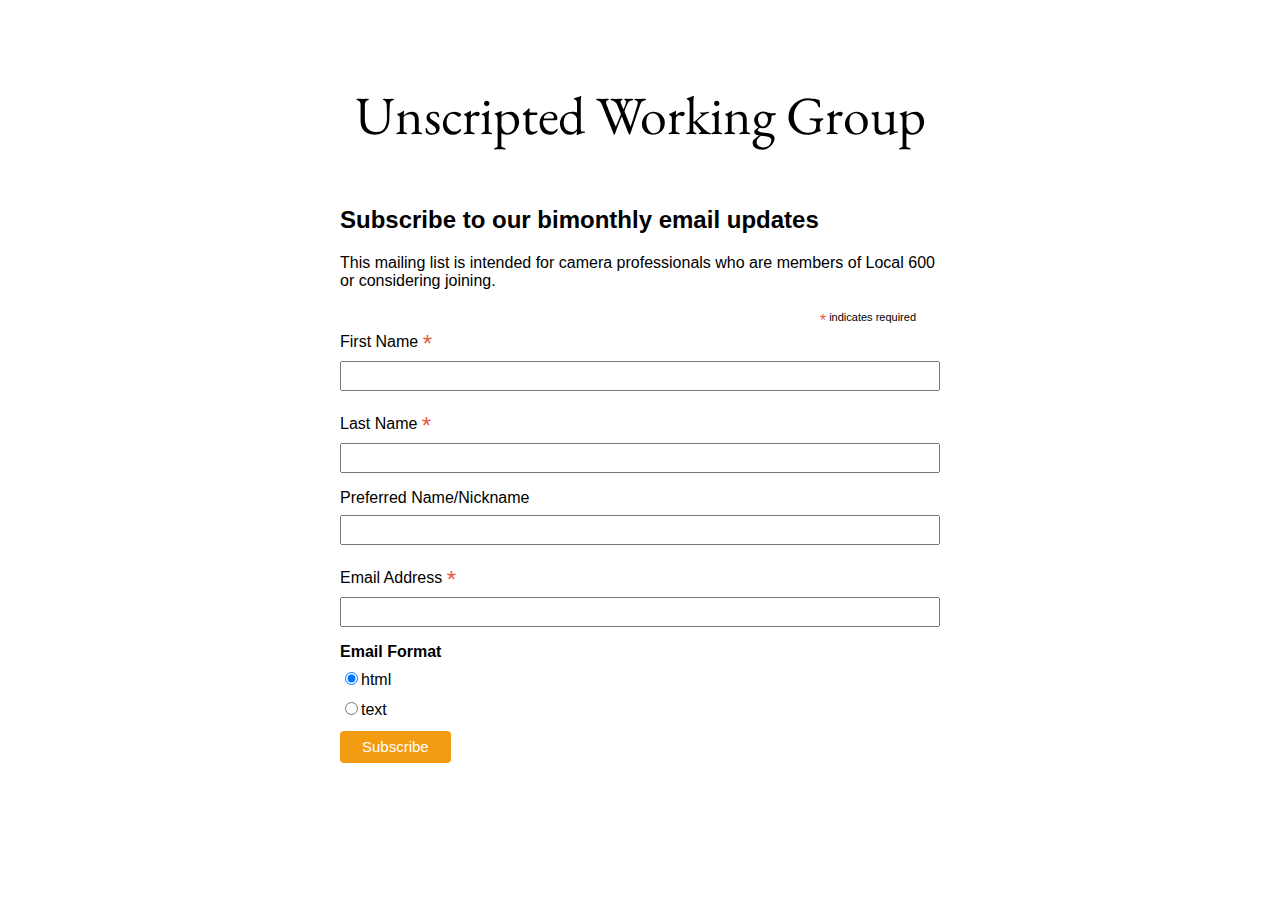
==== mc.html @ 700e3e74 "Delete commented-out code, add header info to mc.html" ====
<html lang="en">
<head>
	<link href="https://fonts.googleapis.com/css?family=EB+Garamond&display=swap" rel="stylesheet">
	<meta charset="utf-8">
    <meta http-equiv="X-UA-Compatible" content="IE=edge">
    <meta name="viewport" content="width=device-width, initial-scale=1">
    <title>Sign up for UWG Updates</title>

	<style>
		body{
			font-family: Arial, sans-serif;
		}
		.content {
			max-width: 600px;
			margin: auto;
		}

		label {
		    display: block;
		    margin-bottom: 0.5em;
		}

		.label-normal {
		    font-weight: normal;
		}

		.pattern {
		    color: #808080;
		    font-size: 0.8em;
		    font-weight: normal;
		}

		.supports-color .color,
		.supports-date .date,
		.supports-time .time,
		.supports-month .mont {
		    display: none;
		}

		input,
		select {
		    display: inline-block;
		    font-size: 1em;
		    margin-bottom: 1em;
		    padding: 0.25em 0.5em;
		    width: 100%;
		}

		[type="checkbox"],
		[type="radio"] {
		    margin-bottom: 0.5em;
		    width: auto;
		}

		#mc_embed_signup .button {clear:both; background-color: #F39C12; border: 0 none; border-radius:4px; transition: all 0.23s ease-in-out 0s; color: #FFFFFF; cursor: pointer; display: inline-block; font-size:15px; font-weight: normal; height: 32px; line-height: 32px; margin: 0 5px 10px 0; padding: 0 22px; text-align: center; text-decoration: none; vertical-align: top; white-space: nowrap; width: auto;}
		#mc_embed_signup .button:hover {background-color:#9c6107;}

		#mc_embed_signup .indicates-required {text-align:right; font-size:11px; margin-right:4%;}
		#mc_embed_signup .asterisk {color:#e85c41; font-size:150%; font-weight:normal; position:relative; top:5px;}
		#mc_embed_signup .mc-field-group.input-group ul {margin:0; padding:5px 0; list-style:none;}
		#mc_embed_signup .mc-field-group.input-group ul li {display:block; padding:3px 0; margin:0;}
		#mc_embed_signup .mc-field-group.input-group label {display:inline;}
		#mc_embed_signup .mc-field-group.input-group input {display:inline; width:auto; border:none;}

	</style>
</head>
<body>
	<div class="content">
		<br><br><br><br>
		<div align="center" style="font-family: 'EB Garamond', Georgia, serif;font-size: 54px">Unscripted Working Group</div>
		<br><br>
	</div>
	<div class="content">
	<!-- Begin Mailchimp Signup Form -->

	<div id="mc_embed_signup">
	<form action="https://github.us3.list-manage.com/subscribe/post?u=acb162a4facb0f0cc2ccb4158&amp;id=796cf27934" method="post" id="mc-embedded-subscribe-form" name="mc-embedded-subscribe-form" class="validate" target="_blank" novalidate>
	    <div id="mc_embed_signup_scroll">
		<h2>Subscribe to our bimonthly email updates</h2>
		<p>This mailing list is intended for camera professionals who are members of Local 600 or considering joining.</p>
	<div class="indicates-required"><span class="asterisk">*</span> indicates required</div>
	<div class="mc-field-group">
		<label for="mce-FNAME">First Name  <span class="asterisk">*</span>
	</label>
		<input type="text" value="" name="FNAME" class="required" id="mce-FNAME">
	</div>
	<div class="mc-field-group">
		<label for="mce-LNAME">Last Name  <span class="asterisk">*</span>
	</label>
		<input type="text" value="" name="LNAME" class="required" id="mce-LNAME">
	</div>
	<div class="mc-field-group">
		<label for="mce-PNAME">Preferred Name/Nickname </label>
		<input type="text" value="" name="PNAME" class="" id="mce-PNAME">
	</div>
	<div class="mc-field-group">
		<label for="mce-EMAIL">Email Address  <span class="asterisk">*</span>
	</label>
		<input type="email" value="" name="EMAIL" class="required email" id="mce-EMAIL">
	</div>
	<div class="mc-field-group input-group">
	    <strong>Email Format </strong>
	    <ul><li><input type="radio" value="html" name="EMAILTYPE" id="mce-EMAILTYPE-0" checked><label for="mce-EMAILTYPE-0">html</label></li>
	<li><input type="radio" value="text" name="EMAILTYPE" id="mce-EMAILTYPE-1"><label for="mce-EMAILTYPE-1">text</label></li>
	</ul>
	</div>
		<div id="mce-responses" class="clear">
			<div class="response" id="mce-error-response" style="display:none"></div>
			<div class="response" id="mce-success-response" style="display:none"></div>
		</div>    <!-- real people should not fill this in and expect good things - do not remove this or risk form bot signups-->
	    <div style="position: absolute; left: -5000px;" aria-hidden="true"><input type="text" name="b_acb162a4facb0f0cc2ccb4158_796cf27934" tabindex="-1" value=""></div>
	    <div class="clear"><input type="submit" value="Subscribe" name="subscribe" id="mc-embedded-subscribe" class="button"></div>
	    </div>
	</form>
	</div>
	<script type='text/javascript' src='//s3.amazonaws.com/downloads.mailchimp.com/js/mc-validate.js'></script><script type='text/javascript'>(function($) {window.fnames = new Array(); window.ftypes = new Array();fnames[1]='FNAME';ftypes[1]='text';fnames[2]='LNAME';ftypes[2]='text';fnames[7]='PNAME';ftypes[7]='text';fnames[0]='EMAIL';ftypes[0]='email';fnames[6]='MNAME';ftypes[6]='text';fnames[3]='ADDRESS';ftypes[3]='address';fnames[4]='PHONE';ftypes[4]='phone';fnames[8]='RECID';ftypes[8]='text';}(jQuery));var $mcj = jQuery.noConflict(true);</script>
	<!--End mc_embed_signup-->
</div>
</body>

</html>
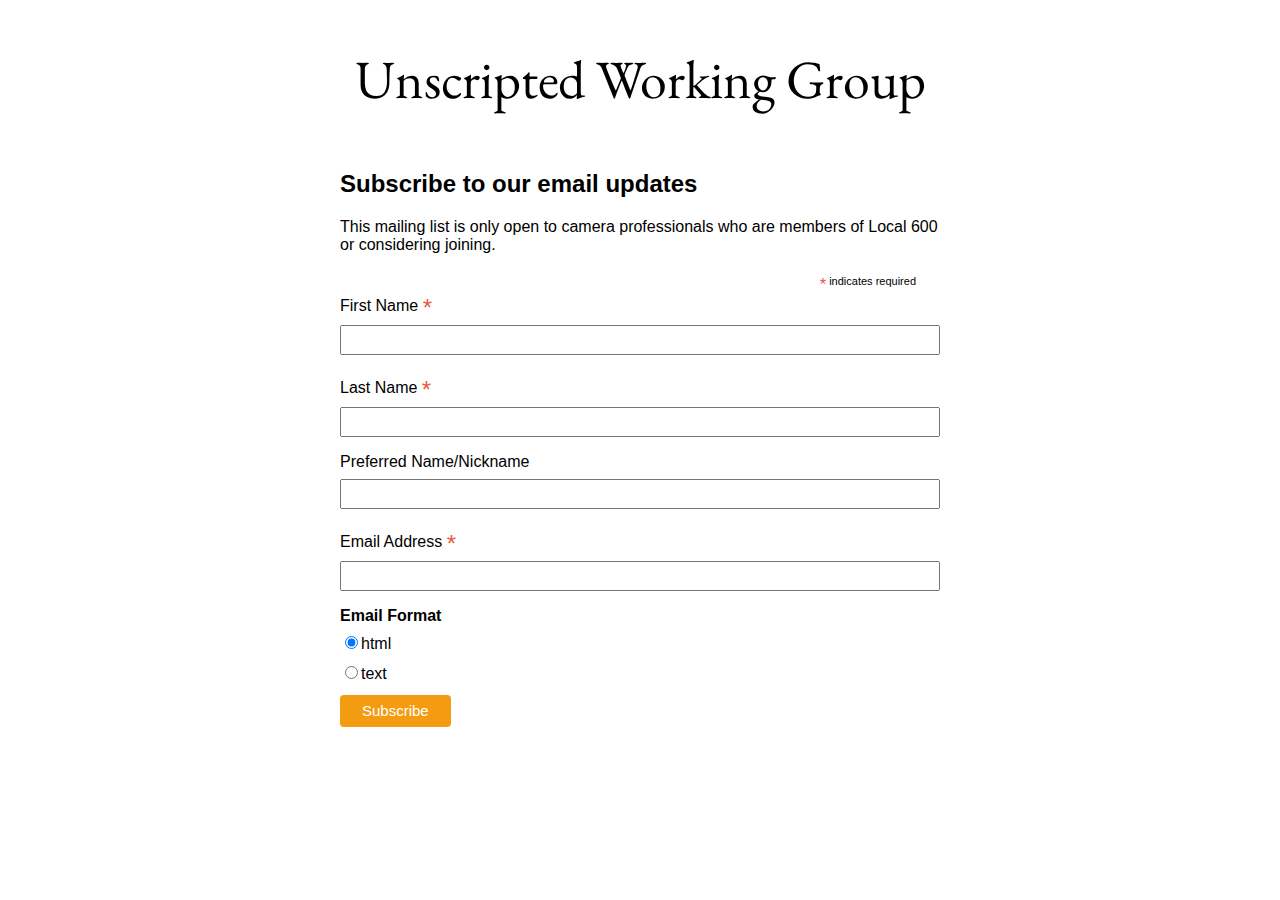
==== commit b3c3da1e: "Reduce brs at top from 4 to 2" ====
--- a/mc.html
+++ b/mc.html
@@ -4,7 +4,11 @@
 	<meta charset="utf-8">
     <meta http-equiv="X-UA-Compatible" content="IE=edge">
     <meta name="viewport" content="width=device-width, initial-scale=1">
-    <title>Sign up for UWG Updates</title>
+    <meta property="og:image" content="https://uwgroup.github.io/UWGsqlogo.jpg">
+    <meta property="og:url" content="https://uwgroup.github.io/mc.html">
+    <meta property="og:type" content="website">
+    <meta property="og:title" content="Sign up for updates from the Unscripted Working Group">
+    <title>Sign up for updates from the Unscripted Working Group</title>
 
 	<style>
 		body{
@@ -66,7 +70,7 @@
 </head>
 <body>
 	<div class="content">
-		<br><br><br><br>
+		<br><br>
 		<div align="center" style="font-family: 'EB Garamond', Georgia, serif;font-size: 54px">Unscripted Working Group</div>
 		<br><br>
 	</div>
@@ -76,8 +80,8 @@
 	<div id="mc_embed_signup">
 	<form action="https://github.us3.list-manage.com/subscribe/post?u=acb162a4facb0f0cc2ccb4158&amp;id=796cf27934" method="post" id="mc-embedded-subscribe-form" name="mc-embedded-subscribe-form" class="validate" target="_blank" novalidate>
 	    <div id="mc_embed_signup_scroll">
-		<h2>Subscribe to our bimonthly email updates</h2>
-		<p>This mailing list is intended for camera professionals who are members of Local 600 or considering joining.</p>
+		<h2>Subscribe to our email updates</h2>
+		<p>This mailing list is only open to camera professionals who are members of Local 600 or considering joining.</p>
 	<div class="indicates-required"><span class="asterisk">*</span> indicates required</div>
 	<div class="mc-field-group">
 		<label for="mce-FNAME">First Name  <span class="asterisk">*</span>
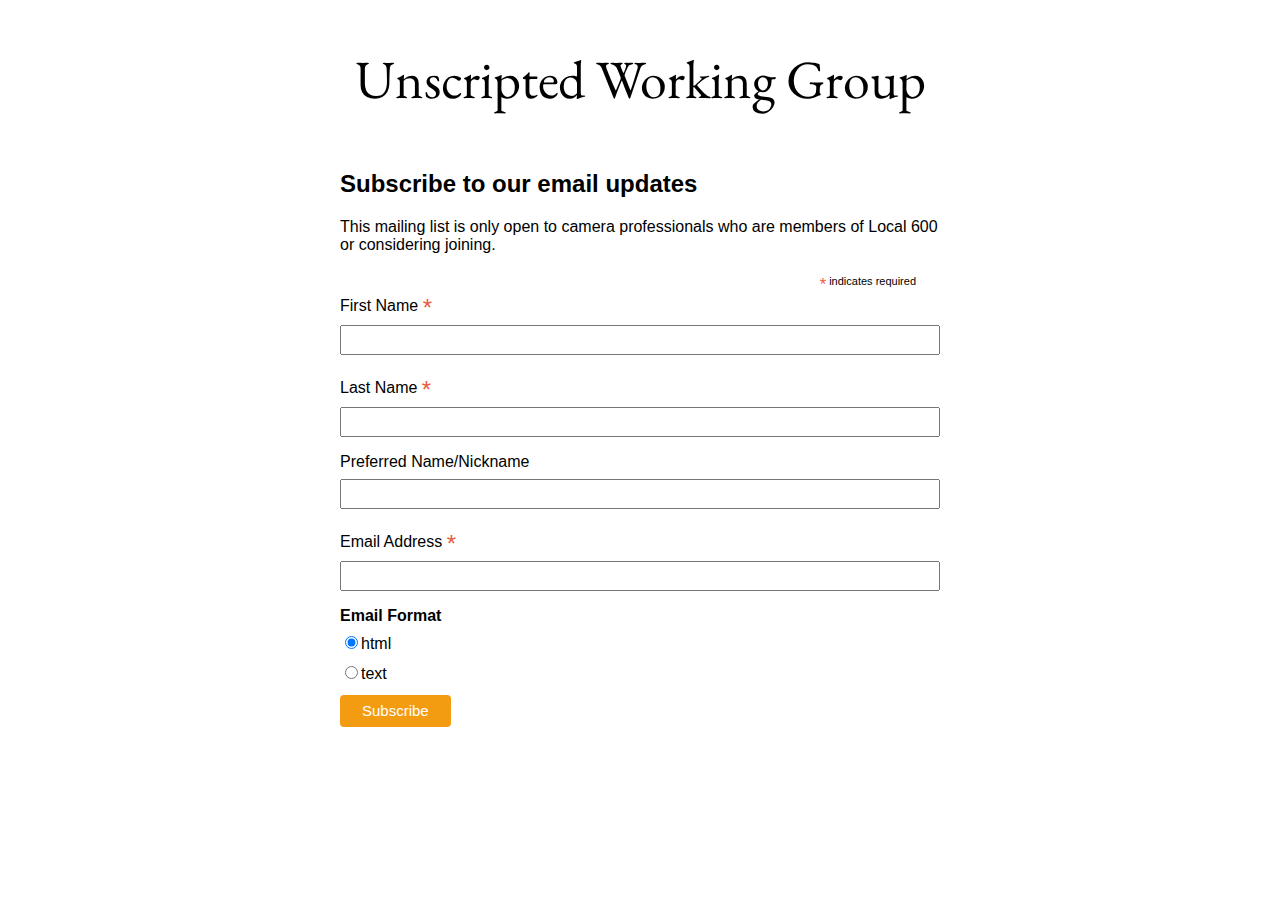
==== commit a381f50a: "Add noindex meta tags" ====
--- a/mc.html
+++ b/mc.html
@@ -8,6 +8,7 @@
     <meta property="og:url" content="https://uwgroup.github.io/mc.html">
     <meta property="og:type" content="website">
     <meta property="og:title" content="Sign up for updates from the Unscripted Working Group">
+    <meta name="robots" content="noindex" />
     <title>Sign up for updates from the Unscripted Working Group</title>
 
 	<style>
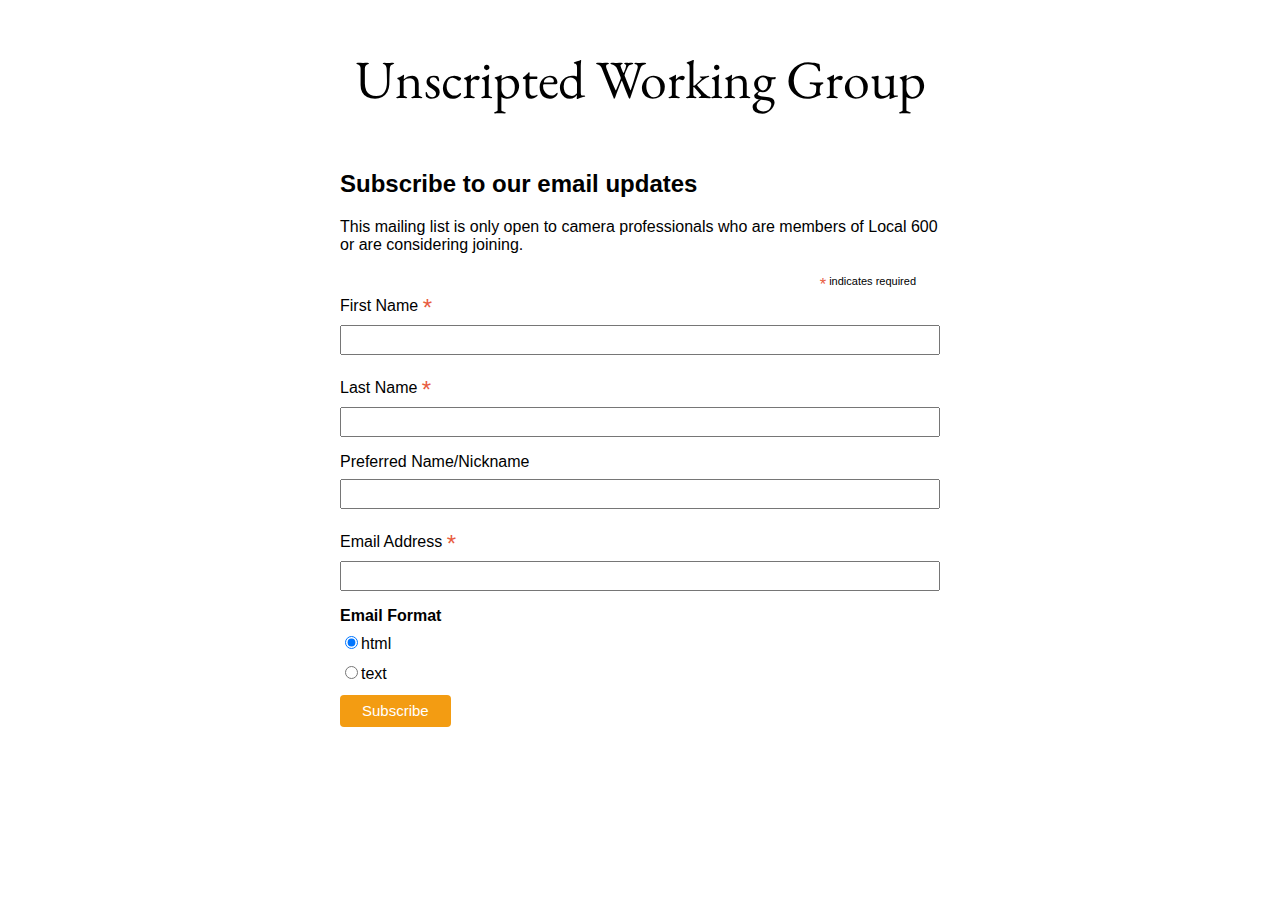
==== commit 566623da: "Add and" ====
--- a/mc.html
+++ b/mc.html
@@ -82,7 +82,7 @@
 	<form action="https://github.us3.list-manage.com/subscribe/post?u=acb162a4facb0f0cc2ccb4158&amp;id=796cf27934" method="post" id="mc-embedded-subscribe-form" name="mc-embedded-subscribe-form" class="validate" target="_blank" novalidate>
 	    <div id="mc_embed_signup_scroll">
 		<h2>Subscribe to our email updates</h2>
-		<p>This mailing list is only open to camera professionals who are members of Local 600 or considering joining.</p>
+		<p>This mailing list is only open to camera professionals who are members of Local 600 or are considering joining.</p>
 	<div class="indicates-required"><span class="asterisk">*</span> indicates required</div>
 	<div class="mc-field-group">
 		<label for="mce-FNAME">First Name  <span class="asterisk">*</span>
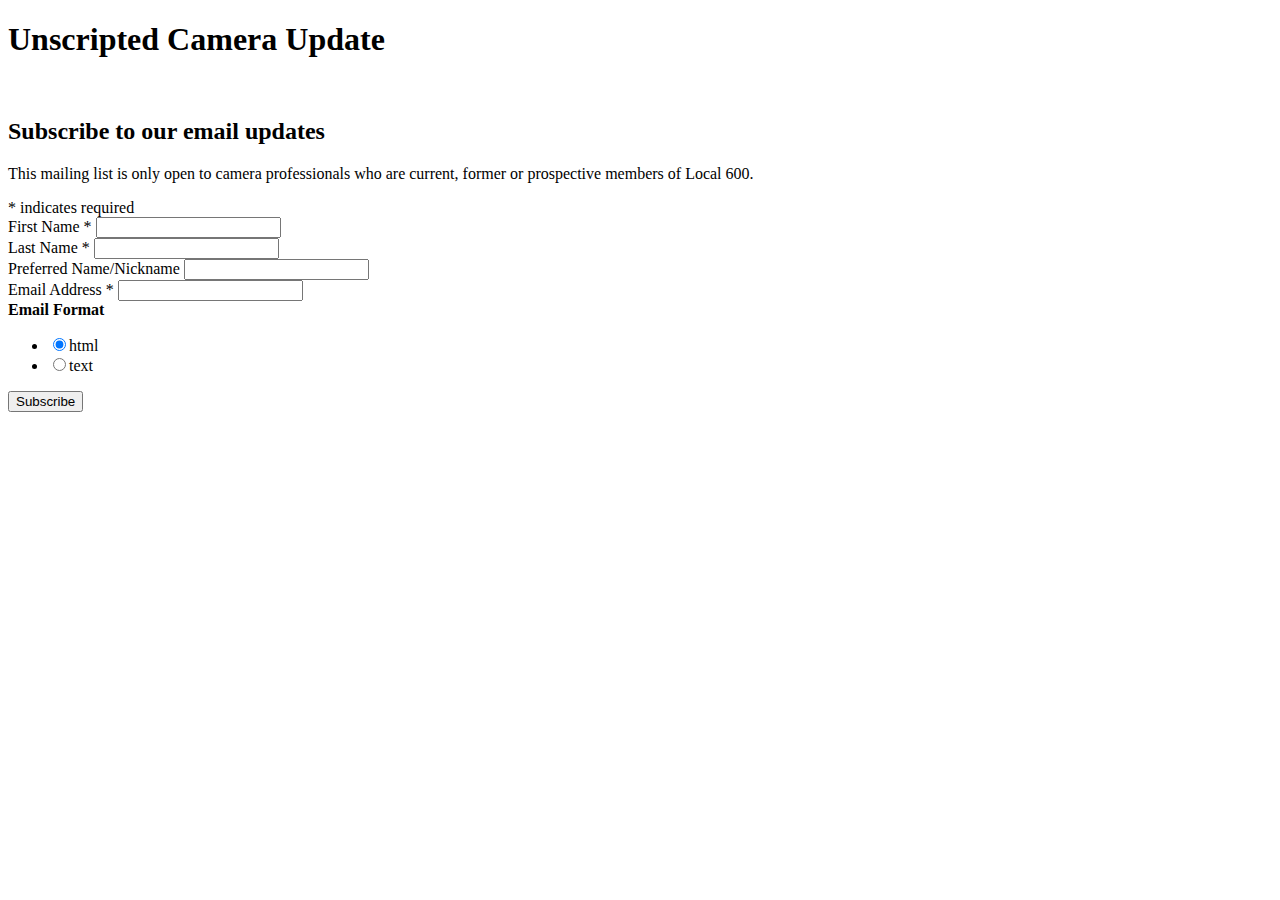
==== commit c75fc417: "Rebranded to UCU" ====
--- a/mc.html
+++ b/mc.html
@@ -1,126 +1,68 @@
+<!DOCTYPE html>
 <html lang="en">
 <head>
-	<link href="https://fonts.googleapis.com/css?family=EB+Garamond&display=swap" rel="stylesheet">
-	<meta charset="utf-8">
+    <link href="https://fonts.googleapis.com/css?family=EB+Garamond&display=swap" rel="stylesheet">
+    <meta charset="utf-8">
     <meta http-equiv="X-UA-Compatible" content="IE=edge">
     <meta name="viewport" content="width=device-width, initial-scale=1">
-    <meta property="og:image" content="https://uwgroup.github.io/UWGsqlogo.jpg">
+    <meta property="og:image" content="https://uwgroup.github.io/UCUsqlogo600white.jpg">
     <meta property="og:url" content="https://uwgroup.github.io/mc.html">
     <meta property="og:type" content="website">
     <meta property="og:title" content="Sign up for updates from the Unscripted Working Group">
     <meta name="robots" content="noindex" />
-    <title>Sign up for updates from the Unscripted Working Group</title>
-
-	<style>
-		body{
-			font-family: Arial, sans-serif;
-		}
-		.content {
-			max-width: 600px;
-			margin: auto;
-		}
-
-		label {
-		    display: block;
-		    margin-bottom: 0.5em;
-		}
-
-		.label-normal {
-		    font-weight: normal;
-		}
-
-		.pattern {
-		    color: #808080;
-		    font-size: 0.8em;
-		    font-weight: normal;
-		}
-
-		.supports-color .color,
-		.supports-date .date,
-		.supports-time .time,
-		.supports-month .mont {
-		    display: none;
-		}
-
-		input,
-		select {
-		    display: inline-block;
-		    font-size: 1em;
-		    margin-bottom: 1em;
-		    padding: 0.25em 0.5em;
-		    width: 100%;
-		}
-
-		[type="checkbox"],
-		[type="radio"] {
-		    margin-bottom: 0.5em;
-		    width: auto;
-		}
-
-		#mc_embed_signup .button {clear:both; background-color: #F39C12; border: 0 none; border-radius:4px; transition: all 0.23s ease-in-out 0s; color: #FFFFFF; cursor: pointer; display: inline-block; font-size:15px; font-weight: normal; height: 32px; line-height: 32px; margin: 0 5px 10px 0; padding: 0 22px; text-align: center; text-decoration: none; vertical-align: top; white-space: nowrap; width: auto;}
-		#mc_embed_signup .button:hover {background-color:#9c6107;}
-
-		#mc_embed_signup .indicates-required {text-align:right; font-size:11px; margin-right:4%;}
-		#mc_embed_signup .asterisk {color:#e85c41; font-size:150%; font-weight:normal; position:relative; top:5px;}
-		#mc_embed_signup .mc-field-group.input-group ul {margin:0; padding:5px 0; list-style:none;}
-		#mc_embed_signup .mc-field-group.input-group ul li {display:block; padding:3px 0; margin:0;}
-		#mc_embed_signup .mc-field-group.input-group label {display:inline;}
-		#mc_embed_signup .mc-field-group.input-group input {display:inline; width:auto; border:none;}
-
-	</style>
+    <title>Sign up for the Unscripted Camera Update</title>
+    <link rel="stylesheet" href="uwg.css">
 </head>
 <body>
-	<div class="content">
-		<br><br>
-		<div align="center" style="font-family: 'EB Garamond', Georgia, serif;font-size: 54px">Unscripted Working Group</div>
-		<br><br>
-	</div>
-	<div class="content">
-	<!-- Begin Mailchimp Signup Form -->
-
-	<div id="mc_embed_signup">
-	<form action="https://github.us3.list-manage.com/subscribe/post?u=acb162a4facb0f0cc2ccb4158&amp;id=796cf27934" method="post" id="mc-embedded-subscribe-form" name="mc-embedded-subscribe-form" class="validate" target="_blank" novalidate>
-	    <div id="mc_embed_signup_scroll">
-		<h2>Subscribe to our email updates</h2>
-		<p>This mailing list is only open to camera professionals who are members of Local 600 or are considering joining.</p>
-	<div class="indicates-required"><span class="asterisk">*</span> indicates required</div>
-	<div class="mc-field-group">
-		<label for="mce-FNAME">First Name  <span class="asterisk">*</span>
-	</label>
-		<input type="text" value="" name="FNAME" class="required" id="mce-FNAME">
-	</div>
-	<div class="mc-field-group">
-		<label for="mce-LNAME">Last Name  <span class="asterisk">*</span>
-	</label>
-		<input type="text" value="" name="LNAME" class="required" id="mce-LNAME">
-	</div>
-	<div class="mc-field-group">
-		<label for="mce-PNAME">Preferred Name/Nickname </label>
-		<input type="text" value="" name="PNAME" class="" id="mce-PNAME">
-	</div>
-	<div class="mc-field-group">
-		<label for="mce-EMAIL">Email Address  <span class="asterisk">*</span>
-	</label>
-		<input type="email" value="" name="EMAIL" class="required email" id="mce-EMAIL">
-	</div>
-	<div class="mc-field-group input-group">
-	    <strong>Email Format </strong>
-	    <ul><li><input type="radio" value="html" name="EMAILTYPE" id="mce-EMAILTYPE-0" checked><label for="mce-EMAILTYPE-0">html</label></li>
-	<li><input type="radio" value="text" name="EMAILTYPE" id="mce-EMAILTYPE-1"><label for="mce-EMAILTYPE-1">text</label></li>
-	</ul>
-	</div>
-		<div id="mce-responses" class="clear">
-			<div class="response" id="mce-error-response" style="display:none"></div>
-			<div class="response" id="mce-success-response" style="display:none"></div>
-		</div>    <!-- real people should not fill this in and expect good things - do not remove this or risk form bot signups-->
-	    <div style="position: absolute; left: -5000px;" aria-hidden="true"><input type="text" name="b_acb162a4facb0f0cc2ccb4158_796cf27934" tabindex="-1" value=""></div>
-	    <div class="clear"><input type="submit" value="Subscribe" name="subscribe" id="mc-embedded-subscribe" class="button"></div>
-	    </div>
-	</form>
-	</div>
-	<script type='text/javascript' src='//s3.amazonaws.com/downloads.mailchimp.com/js/mc-validate.js'></script><script type='text/javascript'>(function($) {window.fnames = new Array(); window.ftypes = new Array();fnames[1]='FNAME';ftypes[1]='text';fnames[2]='LNAME';ftypes[2]='text';fnames[7]='PNAME';ftypes[7]='text';fnames[0]='EMAIL';ftypes[0]='email';fnames[6]='MNAME';ftypes[6]='text';fnames[3]='ADDRESS';ftypes[3]='address';fnames[4]='PHONE';ftypes[4]='phone';fnames[8]='RECID';ftypes[8]='text';}(jQuery));var $mcj = jQuery.noConflict(true);</script>
-	<!--End mc_embed_signup-->
+<div class="header">
+    <h1>Unscripted Camera Update</h1>
+    <br>
 </div>
+<!--<div class="content">-->
+    <!-- Begin Mailchimp Signup Form -->
+    <div id="mc_embed_signup">
+        <form action="https://github.us3.list-manage.com/subscribe/post?u=acb162a4facb0f0cc2ccb4158&amp;id=796cf27934" method="post" id="mc-embedded-subscribe-form" name="mc-embedded-subscribe-form" class="validate" target="_blank" novalidate>
+            <div id="mc_embed_signup_scroll" class="content">
+                <h2>Subscribe to our email updates</h2>
+                <p>This mailing list is only open to camera professionals who are current, former or prospective members of Local 600.</p>
+                <div class="indicates-required"><span class="asterisk">*</span> indicates required</div>
+                <div class="mc-field-group">
+                    <label for="mce-FNAME" class="caption">First Name  <span class="asterisk">*</span>
+                    </label>
+                    <input type="text" value="" name="FNAME" class="required" id="mce-FNAME">
+                </div>
+                <div class="mc-field-group">
+                    <label for="mce-LNAME" class="caption">Last Name  <span class="asterisk">*</span>
+                    </label>
+                    <input type="text" value="" name="LNAME" class="required" id="mce-LNAME">
+                </div>
+                <div class="mc-field-group">
+                    <label for="mce-PNAME" class="caption">Preferred Name/Nickname </label>
+                    <input type="text" value="" name="PNAME" class="" id="mce-PNAME">
+                </div>
+                <div class="mc-field-group">
+                    <label for="mce-EMAIL" class="caption">Email Address  <span class="asterisk">*</span>
+                    </label>
+                    <input type="email" value="" name="EMAIL" class="required email" id="mce-EMAIL">
+                </div>
+                <div class="mc-field-group input-group">
+                    <strong class="caption">Email Format </strong>
+                    <ul><li><input type="radio" class="radio-custom" value="html" name="EMAILTYPE" id="mce-EMAILTYPE-0" checked><label for="mce-EMAILTYPE-0" class="radio-custom-label">html</label></li>
+                        <li><input type="radio" class="radio-custom" value="text" name="EMAILTYPE" id="mce-EMAILTYPE-1"><label for="mce-EMAILTYPE-1" class="radio-custom-label">text</label></li>
+                    </ul>
+                </div>
+                <div id="mce-responses" class="clear">
+                    <div class="response" id="mce-error-response" style="display:none"></div>
+                    <div class="response" id="mce-success-response" style="display:none"></div>
+                </div>    <!-- real people should not fill this in and expect good things - do not remove this or risk form bot signups-->
+                <div style="position: absolute; left: -5000px;" aria-hidden="true"><input type="text" name="b_acb162a4facb0f0cc2ccb4158_796cf27934" tabindex="-1" value=""></div>
+                <div class="clear"><input type="submit" value="Subscribe" name="subscribe" id="mc-embedded-subscribe" class="button"></div>
+            </div>
+        </form>
+    </div>
+    <script type='text/javascript' src='//s3.amazonaws.com/downloads.mailchimp.com/js/mc-validate.js'></script><script type='text/javascript'>(function($) {window.fnames = new Array(); window.ftypes = new Array();fnames[1]='FNAME';ftypes[1]='text';fnames[2]='LNAME';ftypes[2]='text';fnames[7]='PNAME';ftypes[7]='text';fnames[0]='EMAIL';ftypes[0]='email';fnames[6]='MNAME';ftypes[6]='text';fnames[3]='ADDRESS';ftypes[3]='address';fnames[4]='PHONE';ftypes[4]='phone';fnames[8]='RECID';ftypes[8]='text';}(jQuery));var $mcj = jQuery.noConflict(true);</script>
+    <!--End mc_embed_signup-->
+<!--</div>-->
 </body>
 
 </html>